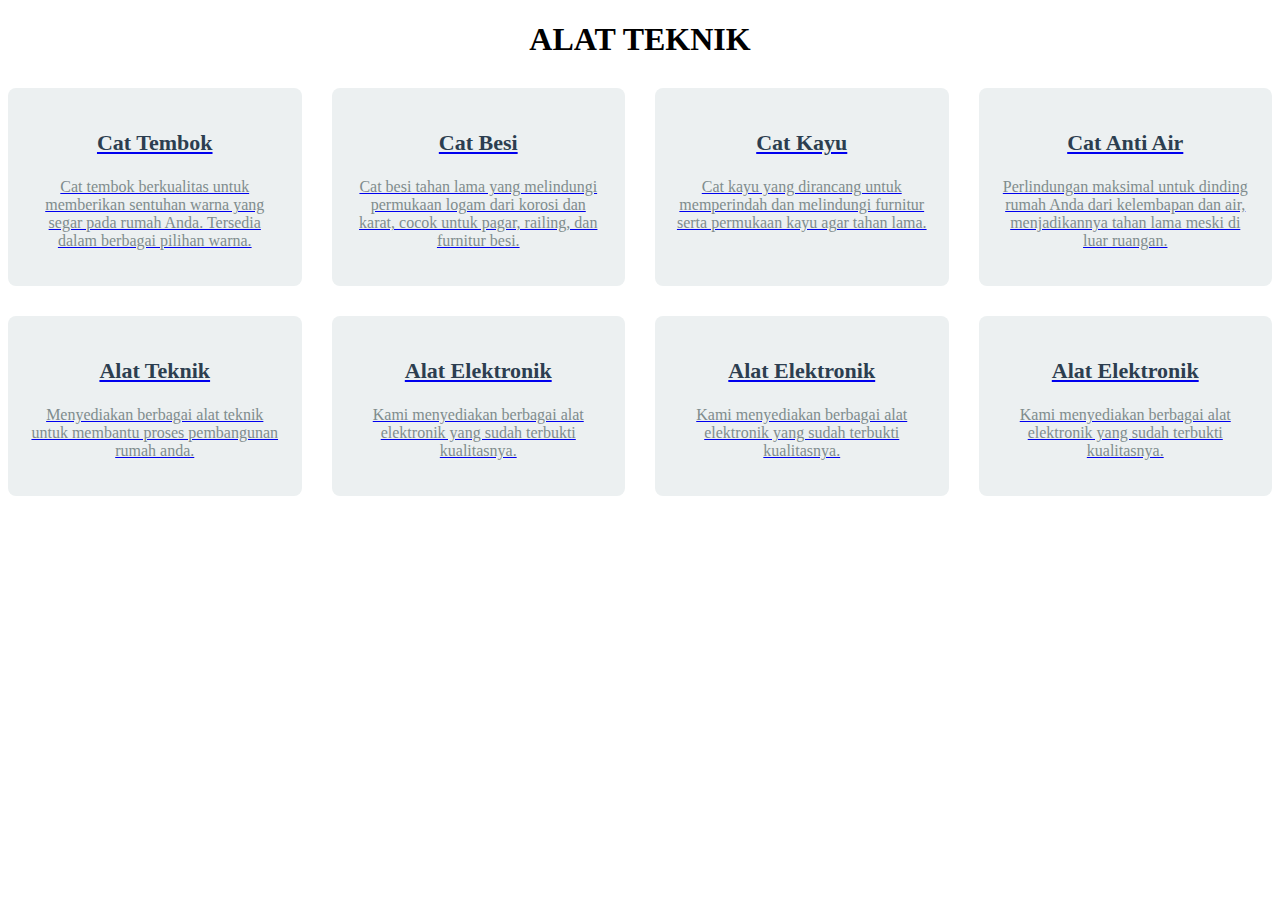
==== projek 2/alat-teknik.html @ 19abbd6d "Innitial Commmit" ====
<!DOCTYPE html>
<html lang="id">
<head>
    <meta charset="UTF-8">
    <meta name="viewport" content="width=device-width, initial-scale=1.0">
    <title>ALAT TEKNIK</title>
    <link rel="stylesheet" href="style.css">
</head>
<body>
    <h1 style="text-align: center;">ALAT TEKNIK</h1>
    <div class="service-section">
        <div class="service-item">
            <a href="cat-tembok.html">
                <h3>Cat Tembok</h3>
                <p>Cat tembok berkualitas untuk memberikan sentuhan warna yang segar pada rumah Anda. Tersedia
                    dalam berbagai pilihan warna.</p>
            </a>
        </div>
        <div class="service-item">
            <a href="cat-besi.html">
                <h3>Cat Besi</h3>
                <p>Cat besi tahan lama yang melindungi permukaan logam dari korosi dan karat, cocok untuk pagar,
                    railing, dan furnitur besi.</p>
            </a>
        </div>
        <div class="service-item">
            <a href="cat-kayu.html">
                <h3>Cat Kayu</h3>
                <p>Cat kayu yang dirancang untuk memperindah dan melindungi furnitur serta permukaan kayu agar
                    tahan lama.</p>
            </a>
        </div>
        <div class="service-item">
            <a href="cat-anti-air.html">
                <h3>Cat Anti Air</h3>
                <p>Perlindungan maksimal untuk dinding rumah Anda dari kelembapan dan air, menjadikannya tahan
                    lama meski di luar ruangan.</p>
            </a>
        </div>
        <div class="service-item">
            <a href="alat-teknik.html">
                <h3>Alat Teknik</h3>
                <p>Menyediakan berbagai alat teknik untuk membantu proses pembangunan rumah anda.</p>
            </a>
        </div>
        <div class="service-item">
            <a href="alat-elektronik.html">
                <h3>Alat Elektronik</h3>
                <p>Kami menyediakan berbagai alat elektronik yang sudah
                    terbukti kualitasnya.</p>
            </a>
        </div>
        <div class="service-item">
            <a href="alat-elektronik.html">
                <h3>Alat Elektronik</h3>
                <p>Kami menyediakan berbagai alat elektronik yang sudah
                    terbukti kualitasnya.</p>
            </a>
        </div>
        <div class="service-item">
            <a href="alat-elektronik.html">
                <h3>Alat Elektronik</h3>
                <p>Kami menyediakan berbagai alat elektronik yang sudah
                    terbukti kualitasnya.</p>
            </a>
        </div>
    </div>

</body>
</html>
---- projek 2/style.css ----
.judul-1 {
    color: brown;
}

.service-section {
    display: grid;
    grid-template-columns: repeat(auto-fill, minmax(250px, 1fr));
    gap: 30px;
    margin-top: 30px;
}

.service-item {
    background-color: #ecf0f1;
    border-radius: 8px;
    padding: 20px;
    text-align: center;
    transition: transform 0.3s ease-in-out, box-shadow 0.3s;
}

.service-item:hover {
    transform: translateY(-10px);
    box-shadow: 0 10px 20px rgba(0, 0, 0, 0.1);
}

.service-item img {
    max-width: 100px;
    margin-bottom: 20px;
}

.service-item h3 {
    font-size: 22px;
    color: #2c3e50;
}

.service-item p {
    color: #7f8c8d;
    font-size: 16px;
}
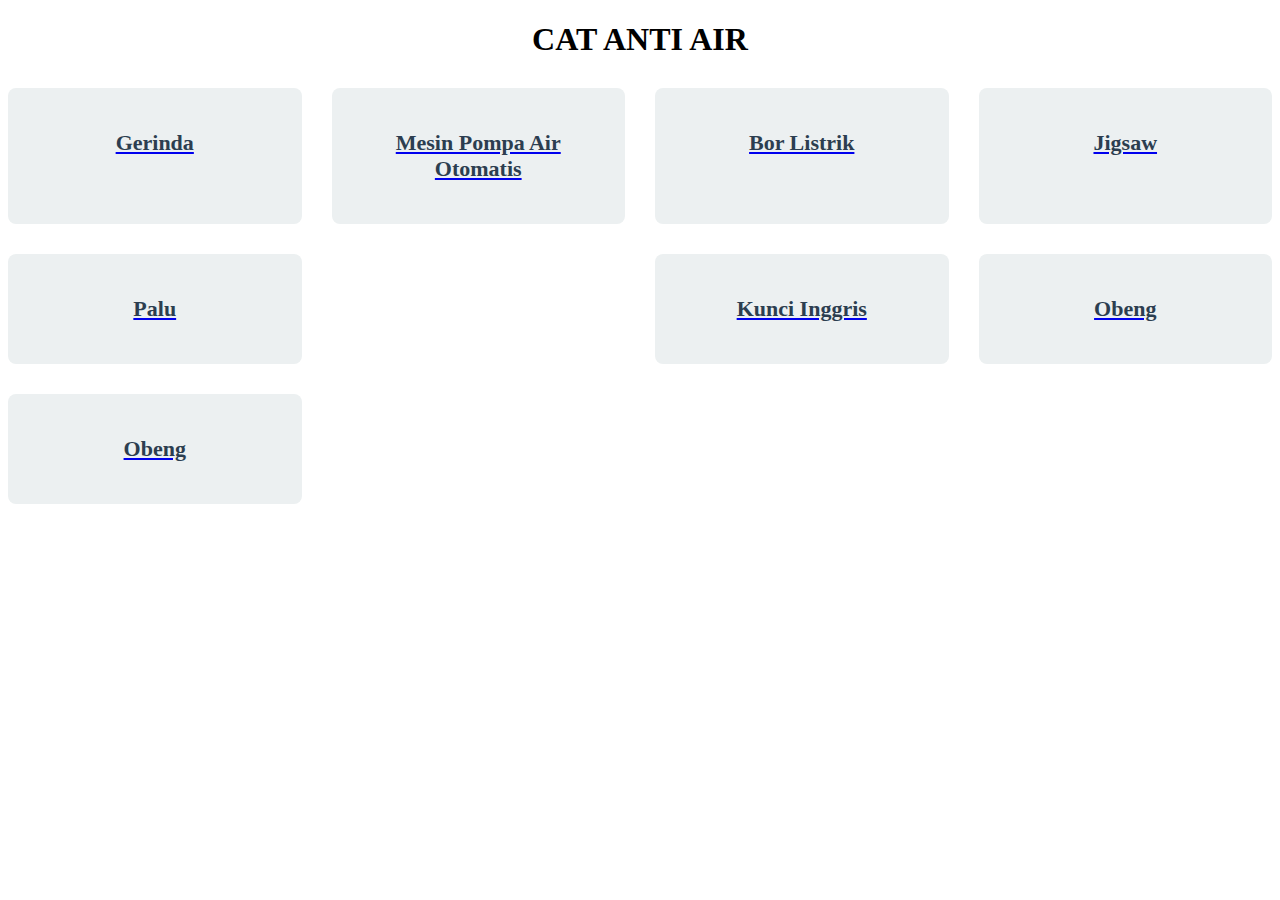
==== commit 3c68fb0e: "alat teknik" ====
--- a/projek 2/alat-teknik.html
+++ b/projek 2/alat-teknik.html
@@ -3,65 +3,49 @@
 <head>
     <meta charset="UTF-8">
     <meta name="viewport" content="width=device-width, initial-scale=1.0">
-    <title>ALAT TEKNIK</title>
+    <title>CAT ANTI AIR</title>
     <link rel="stylesheet" href="style.css">
 </head>
 <body>
-    <h1 style="text-align: center;">ALAT TEKNIK</h1>
+    <h1 style="text-align: center;">CAT ANTI AIR</h1>
     <div class="service-section">
         <div class="service-item">
             <a href="cat-tembok.html">
-                <h3>Cat Tembok</h3>
-                <p>Cat tembok berkualitas untuk memberikan sentuhan warna yang segar pada rumah Anda. Tersedia
-                    dalam berbagai pilihan warna.</p>
+                <h3>Gerinda</h3>
             </a>
         </div>
         <div class="service-item">
             <a href="cat-besi.html">
-                <h3>Cat Besi</h3>
-                <p>Cat besi tahan lama yang melindungi permukaan logam dari korosi dan karat, cocok untuk pagar,
-                    railing, dan furnitur besi.</p>
+                <h3>Mesin Pompa Air Otomatis</h3>
             </a>
         </div>
         <div class="service-item">
             <a href="cat-kayu.html">
-                <h3>Cat Kayu</h3>
-                <p>Cat kayu yang dirancang untuk memperindah dan melindungi furnitur serta permukaan kayu agar
-                    tahan lama.</p>
+                <h3>Bor Listrik</h3>
             </a>
         </div>
         <div class="service-item">
             <a href="cat-anti-air.html">
-                <h3>Cat Anti Air</h3>
-                <p>Perlindungan maksimal untuk dinding rumah Anda dari kelembapan dan air, menjadikannya tahan
-                    lama meski di luar ruangan.</p>
+                <h3>Jigsaw</h3>
             </a>
         </div>
         <div class="service-item">
             <a href="alat-teknik.html">
-                <h3>Alat Teknik</h3>
-                <p>Menyediakan berbagai alat teknik untuk membantu proses pembangunan rumah anda.</p>
+                <h3>Palu</h3>
+        </div>
+        <div class="service-item">
+            <a href="alat-elektronik.html">
+                <h3>Kunci Inggris</h3>
             </a>
         </div>
         <div class="service-item">
             <a href="alat-elektronik.html">
-                <h3>Alat Elektronik</h3>
-                <p>Kami menyediakan berbagai alat elektronik yang sudah
-                    terbukti kualitasnya.</p>
+                <h3>Obeng</h3>
             </a>
         </div>
         <div class="service-item">
             <a href="alat-elektronik.html">
-                <h3>Alat Elektronik</h3>
-                <p>Kami menyediakan berbagai alat elektronik yang sudah
-                    terbukti kualitasnya.</p>
-            </a>
-        </div>
-        <div class="service-item">
-            <a href="alat-elektronik.html">
-                <h3>Alat Elektronik</h3>
-                <p>Kami menyediakan berbagai alat elektronik yang sudah
-                    terbukti kualitasnya.</p>
+                <h3>Obeng</h3>
             </a>
         </div>
     </div>
--- a/projek 2/style.css
+++ b/projek 2/style.css
@@ -35,4 +35,5 @@
 .service-item p {
     color: #7f8c8d;
     font-size: 16px;
-}+}
+
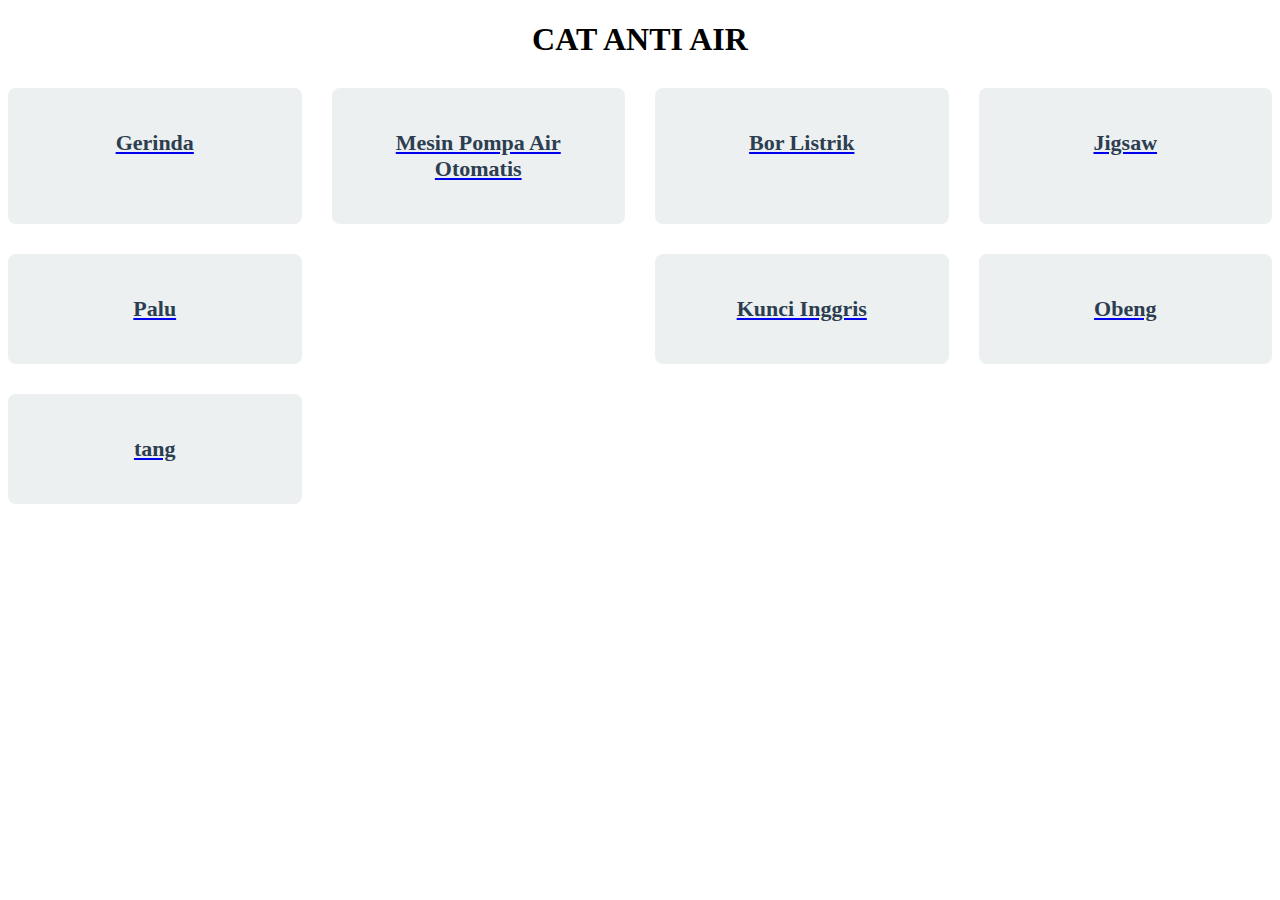
==== commit 62c32040: "alat teknik" ====
--- a/projek 2/alat-teknik.html
+++ b/projek 2/alat-teknik.html
@@ -10,42 +10,42 @@
     <h1 style="text-align: center;">CAT ANTI AIR</h1>
     <div class="service-section">
         <div class="service-item">
-            <a href="cat-tembok.html">
+            <a href="gerinda.html">
                 <h3>Gerinda</h3>
             </a>
         </div>
         <div class="service-item">
-            <a href="cat-besi.html">
+            <a href="mesin-pompa-air-otomatis.html">
                 <h3>Mesin Pompa Air Otomatis</h3>
             </a>
         </div>
         <div class="service-item">
-            <a href="cat-kayu.html">
+            <a href="bor-listrik.html">
                 <h3>Bor Listrik</h3>
             </a>
         </div>
         <div class="service-item">
-            <a href="cat-anti-air.html">
+            <a href="jigsaw.html">
                 <h3>Jigsaw</h3>
             </a>
         </div>
         <div class="service-item">
-            <a href="alat-teknik.html">
+            <a href="palu.html">
                 <h3>Palu</h3>
         </div>
         <div class="service-item">
-            <a href="alat-elektronik.html">
+            <a href="kunci-inggris.html">
                 <h3>Kunci Inggris</h3>
             </a>
         </div>
         <div class="service-item">
-            <a href="alat-elektronik.html">
+            <a href="obeng.html">
                 <h3>Obeng</h3>
             </a>
         </div>
         <div class="service-item">
-            <a href="alat-elektronik.html">
-                <h3>Obeng</h3>
+            <a href="tang.html">
+                <h3>tang</h3>
             </a>
         </div>
     </div>
